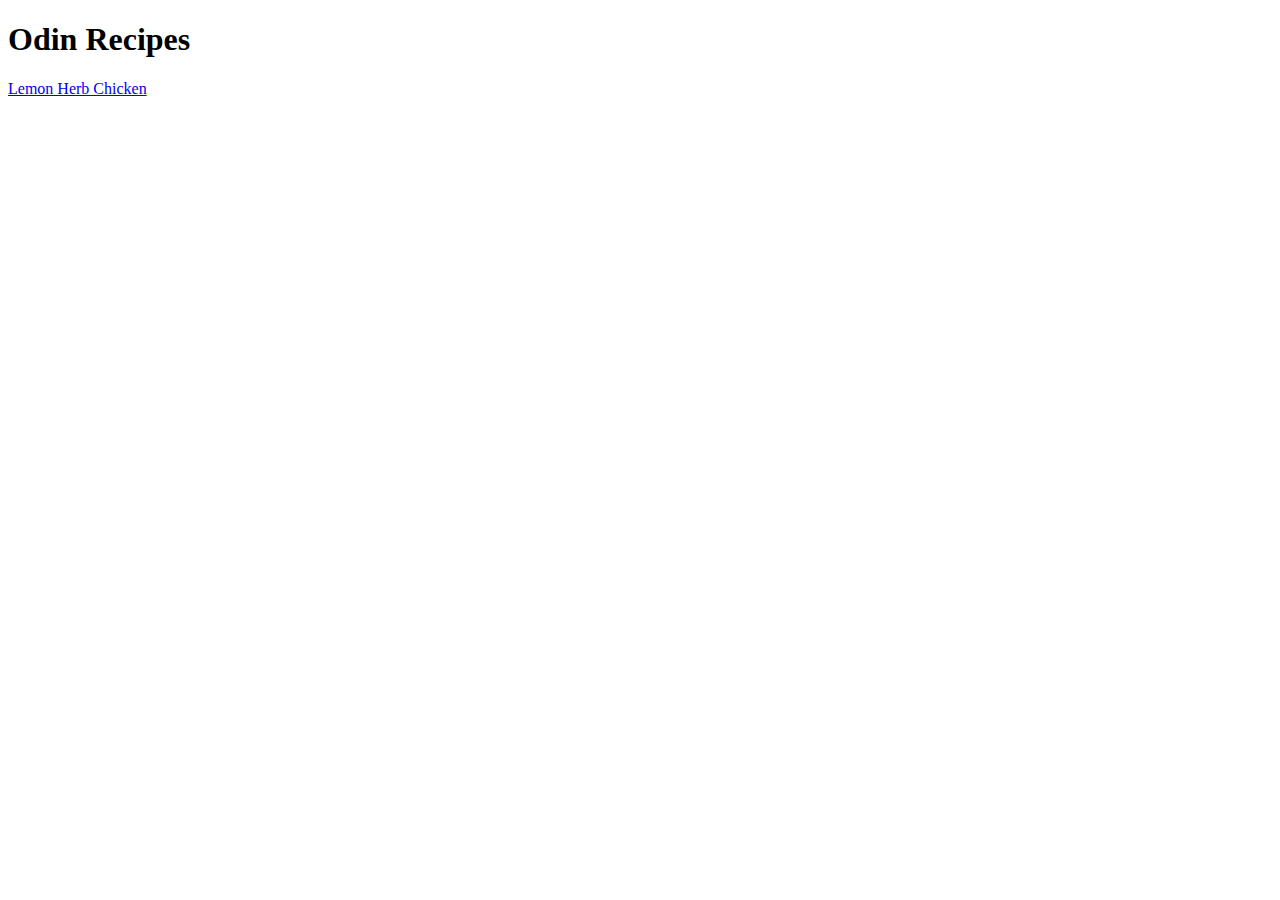
==== index.html @ c814c5a7 "Added lemon-herb-chicken.html & linked it on Index.html" ====
<!DOCTYPE html>
<html lang="en">
    <head>
        <meta charset="UTF-8">
        <title>Odin Recipes</title>
    </head>

    <body>
        <h1>Odin Recipes</h1>
        <a href="./recipes/lemon-herb-chicken.html">
        Lemon Herb Chicken</a>
    </body>
</html>
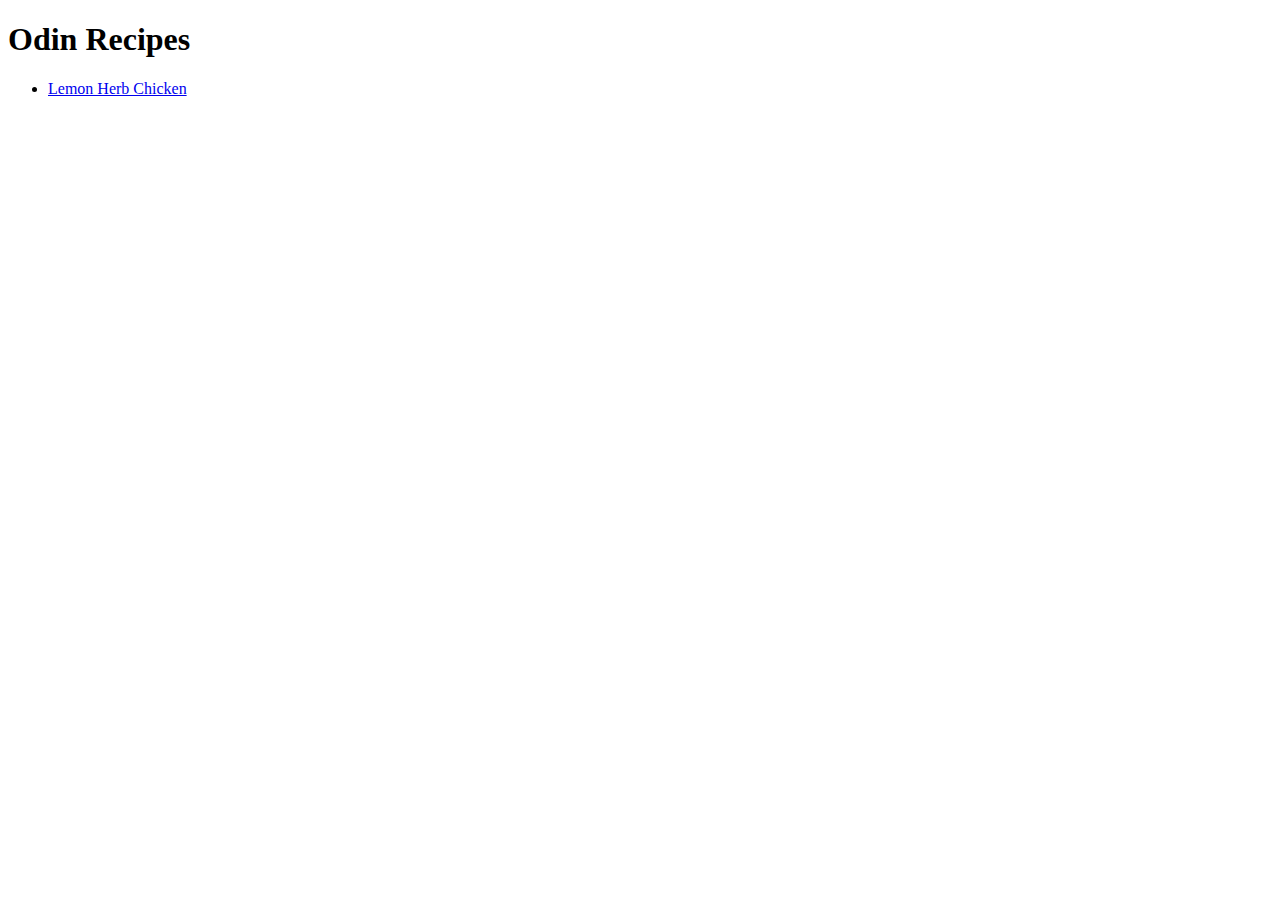
==== commit b37e3cf2: "Completed lemon herb chicken recipe & converted index links to list" ====
--- a/index.html
+++ b/index.html
@@ -7,7 +7,9 @@
 
     <body>
         <h1>Odin Recipes</h1>
-        <a href="./recipes/lemon-herb-chicken.html">
-        Lemon Herb Chicken</a>
+        <ul>
+            <li><a href="./recipes/lemon-herb-chicken.html">
+            Lemon Herb Chicken</a></li>
+        </ul>
     </body>
 </html>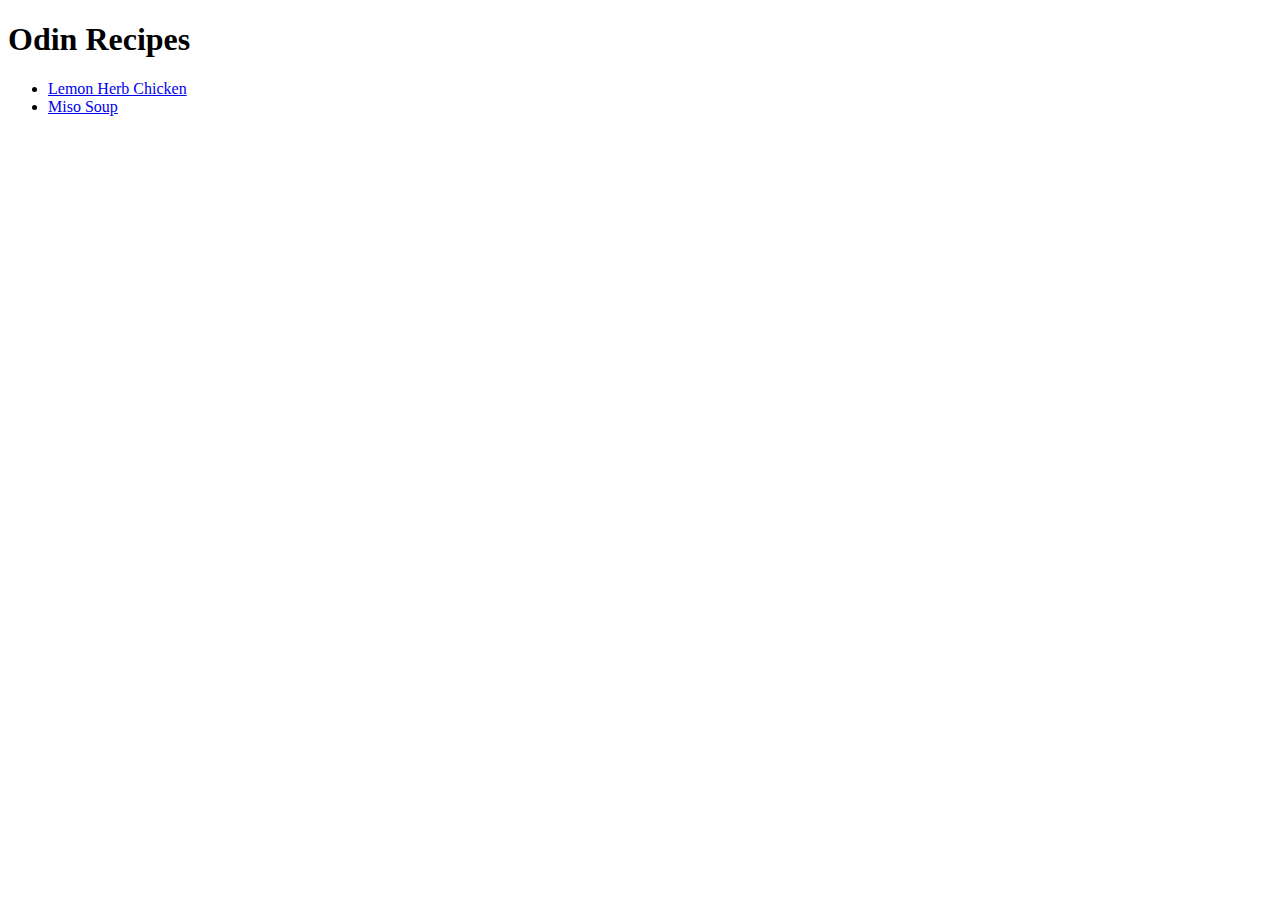
==== commit 9d63b248: "Added miso soup recipe & updated index.html with link" ====
--- a/index.html
+++ b/index.html
@@ -10,6 +10,7 @@
         <ul>
             <li><a href="./recipes/lemon-herb-chicken.html">
             Lemon Herb Chicken</a></li>
+            <li><a href="./recipes/miso-soup.html">Miso Soup</a> </li>
         </ul>
     </body>
 </html>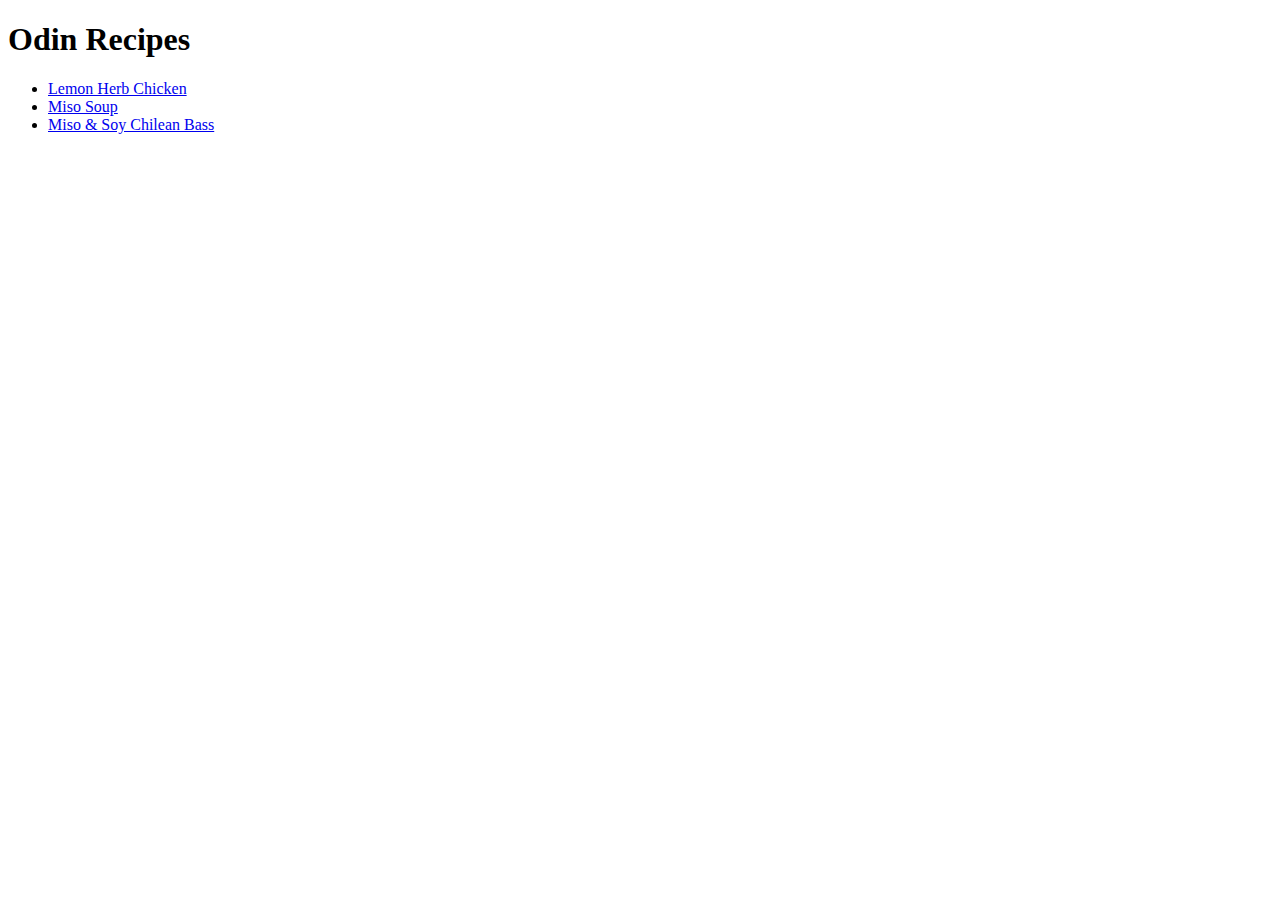
==== commit cc4232e4: "Added Chilean Bass and updated homepage" ====
--- a/index.html
+++ b/index.html
@@ -11,6 +11,8 @@
             <li><a href="./recipes/lemon-herb-chicken.html">
             Lemon Herb Chicken</a></li>
             <li><a href="./recipes/miso-soup.html">Miso Soup</a> </li>
+            <li><a href="./recipes/miso-soy-chilean-bass.html">
+                Miso & Soy Chilean Bass</a></li>
         </ul>
     </body>
 </html>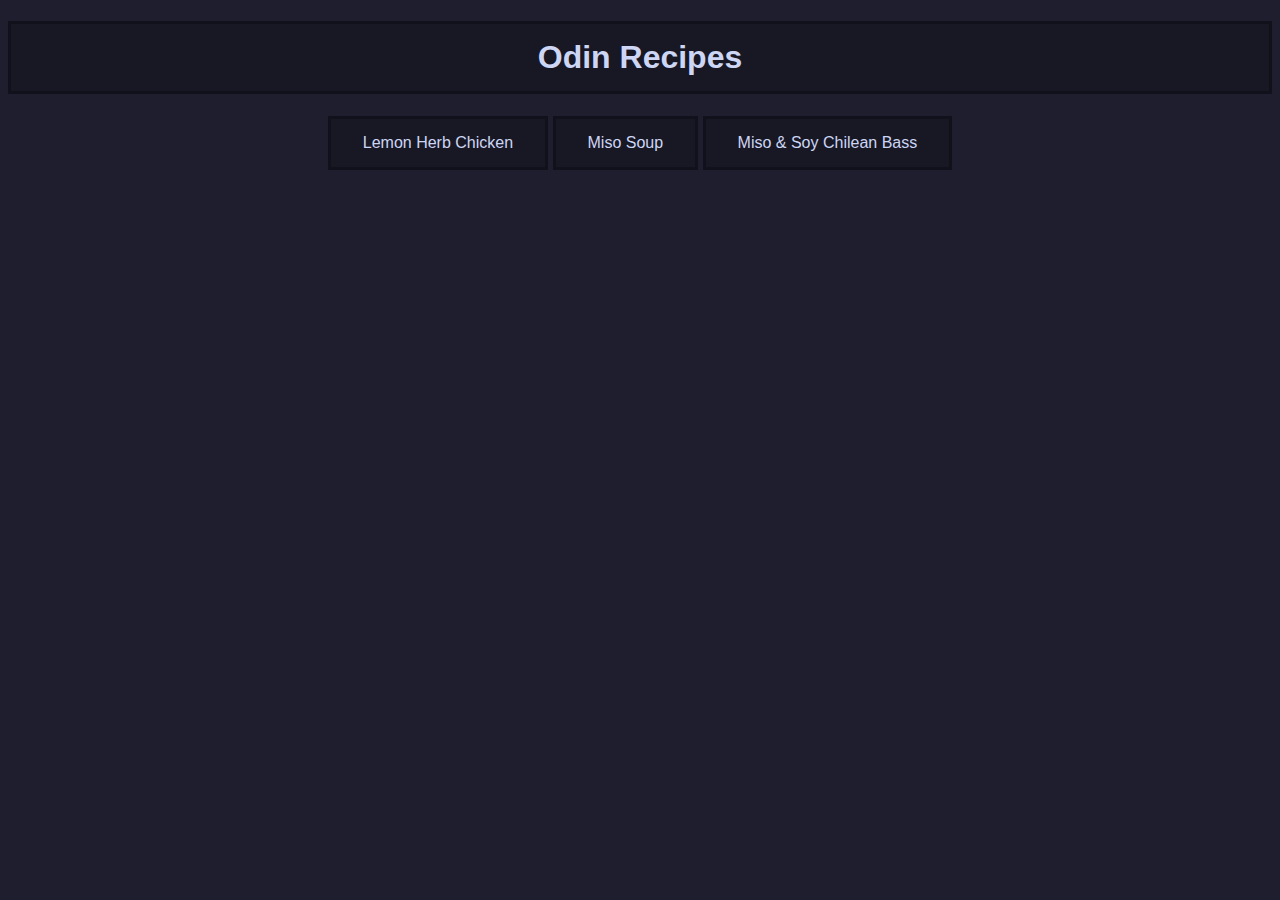
==== commit b27b2154: "Added CSS styling" ====
--- a/index.html
+++ b/index.html
@@ -1,18 +1,19 @@
 <!DOCTYPE html>
 <html lang="en">
     <head>
+        <link rel="stylesheet" href="./style.css">
         <meta charset="UTF-8">
         <title>Odin Recipes</title>
     </head>
 
     <body>
         <h1>Odin Recipes</h1>
-        <ul>
-            <li><a href="./recipes/lemon-herb-chicken.html">
-            Lemon Herb Chicken</a></li>
-            <li><a href="./recipes/miso-soup.html">Miso Soup</a> </li>
-            <li><a href="./recipes/miso-soy-chilean-bass.html">
-                Miso & Soy Chilean Bass</a></li>
+        <button class="homepage" onclick="window.location.href='./recipes/lemon-herb-chicken.html';">
+        Lemon Herb Chicken</button>
+        <button class="homepage"onclick="window.location.href='./recipes/miso-soup.html';">
+        Miso Soup</button>
+        <button class="homepage" onclick="window.location.href='./recipes/miso-soy-chilean-bass.html';">                
+        Miso & Soy Chilean Bass</button>
         </ul>
     </body>
 </html>--- a/style.css
+++ b/style.css
@@ -0,0 +1,40 @@
+body {
+    font-family: Arial, Helvetica, sans-serif;
+    text-align: center;
+    background-color: #1e1e2e;
+    color: #cdd6f4
+}
+
+ul, p, ol.steps li{
+    list-style-position:inside;
+
+    background-color: #181825;
+    /* border: 3px solid #11111b; */
+    color: #bac2de;
+    padding: 15px 15px;
+    font-size: 16px;
+    text-align: left;
+    
+    margin-bottom: 6px;
+    margin-top: 6;
+}
+
+
+button{
+    display: inline-block;
+    font-size: 16px;
+  }
+
+h1, h2, h3, button{ 
+    color: #cdd6f4; 
+    background-color: #181825;
+    padding: 15px 32px;
+    border: 3px solid #11111b
+}
+
+h3{
+    border: 3px solid #313244;
+
+}
+
+img {border: 12px solid #181825;}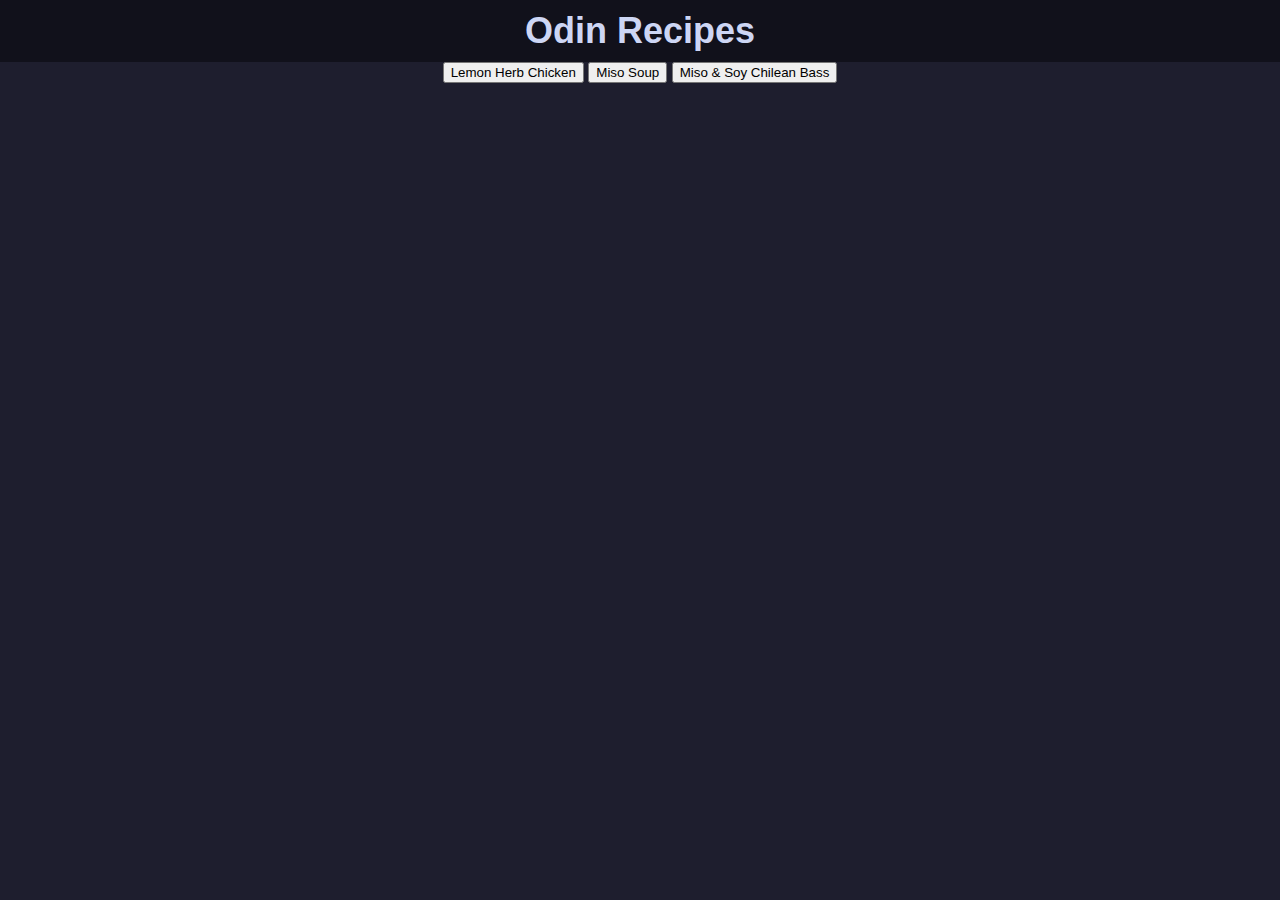
==== commit 04548cfa: "Re-designed css styling (WIP)" ====
--- a/index.html
+++ b/index.html
@@ -7,13 +7,16 @@
     </head>
 
     <body>
-        <h1>Odin Recipes</h1>
-        <button class="homepage" onclick="window.location.href='./recipes/lemon-herb-chicken.html';">
-        Lemon Herb Chicken</button>
-        <button class="homepage"onclick="window.location.href='./recipes/miso-soup.html';">
-        Miso Soup</button>
-        <button class="homepage" onclick="window.location.href='./recipes/miso-soy-chilean-bass.html';">                
-        Miso & Soy Chilean Bass</button>
-        </ul>
+        <div class="intro homepage">
+            <h1>Odin Recipes</h1>
+        </div>
+        <div class="buttons">
+            <button class="homepage" onclick="window.location.href='./recipes/lemon-herb-chicken.html';">
+            Lemon Herb Chicken</button>
+            <button class="homepage"onclick="window.location.href='./recipes/miso-soup.html';">
+            Miso Soup</button>
+            <button class="homepage" onclick="window.location.href='./recipes/miso-soy-chilean-bass.html';">                
+            Miso & Soy Chilean Bass</button>
+        </div>
     </body>
 </html>--- a/style.css
+++ b/style.css
@@ -2,39 +2,39 @@
     font-family: Arial, Helvetica, sans-serif;
     text-align: center;
     background-color: #1e1e2e;
-    color: #cdd6f4
+    color: #cdd6f4;
+    margin: 0px 0px;
 }
 
-ul, p, ol.steps li{
-    list-style-position:inside;
-
-    background-color: #181825;
-    /* border: 3px solid #11111b; */
-    color: #bac2de;
-    padding: 15px 15px;
-    font-size: 16px;
-    text-align: left;
-    
-    margin-bottom: 6px;
-    margin-top: 6;
-}
-
-
-button{
-    display: inline-block;
-    font-size: 16px;
-  }
-
-h1, h2, h3, button{ 
-    color: #cdd6f4; 
-    background-color: #181825;
-    padding: 15px 32px;
-    border: 3px solid #11111b
-}
-
-h3{
-    border: 3px solid #313244;
+div.intro h1 {
+    font-size: 36px;
+    margin-bottom: 0px;
+    margin-top: 0px;
+    background-color: #11111b;
+    width: 100%;
+    padding-top: 10px;
+    padding-bottom: 10px;
 
 }
 
-img {border: 12px solid #181825;}+div.intro img{
+    width: auto;
+    height: auto;
+}
+div.intro * {
+    padding: 0px;
+    margin-top: 0px;
+    margin-bottom: 12px;
+}
+
+div.intro {
+    margin: 0px;
+    background-color: #181825;
+    width: 100%;
+    height: 100%;
+    padding-bottom: 10px;
+}
+
+div.intro.homepage {
+    padding-bottom: 0px;
+}
